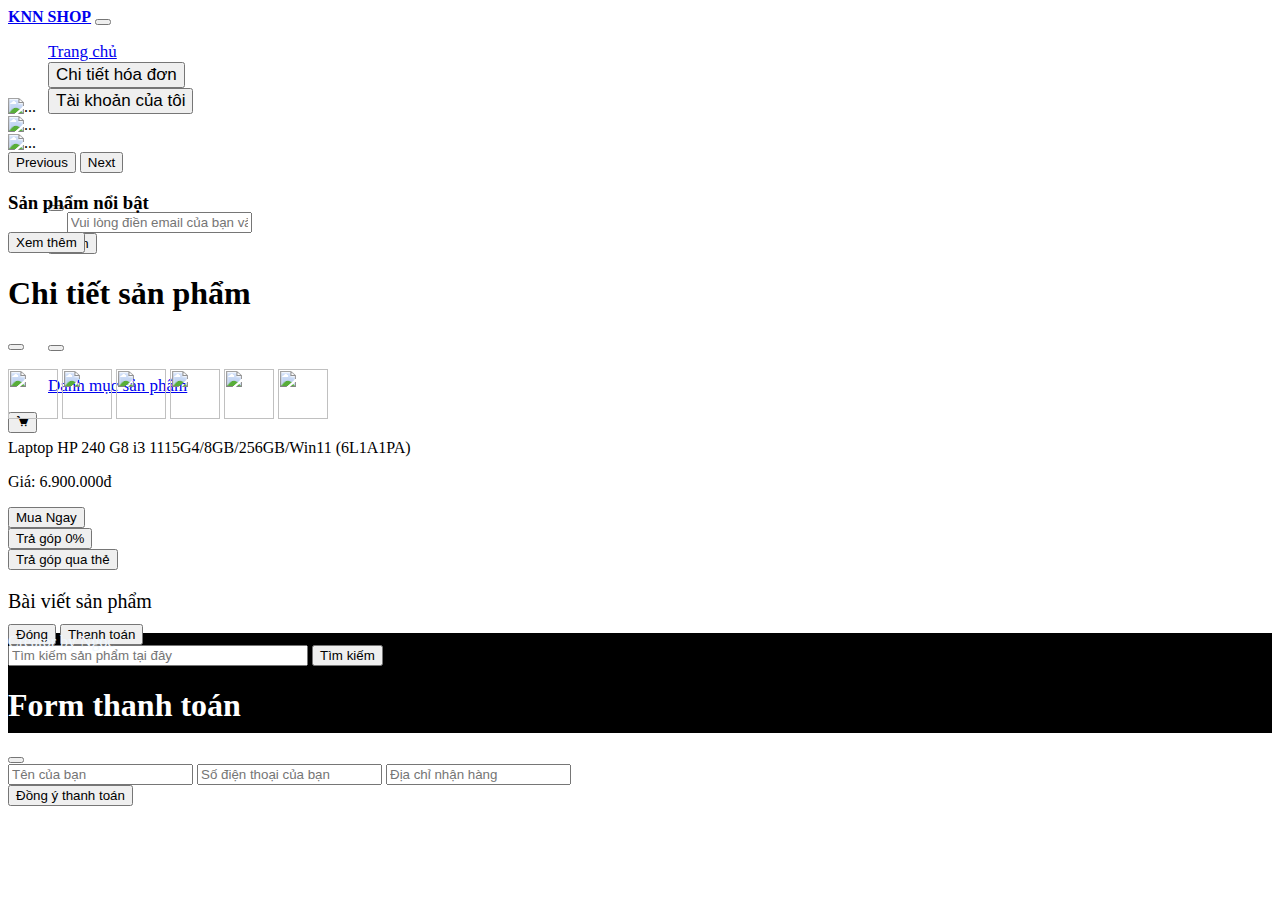
==== index.html @ 46e41caf "Update index.html" ====
<!doctype html>
<html lang="en">

<head>
  <meta charset="utf-8">
  <meta name="viewport" content="width=device-width, initial-scale=1">
  <title>SHOP PHONE KNN</title>
  <link data-n-head="ssr" rel="icon" type="image/x-icon" href="https://cdn2.cellphones.com.vn/200x/media/favicon/default/logo-cps.png">
  <link href="https://cdn.jsdelivr.net/npm/bootstrap@5.3.1/dist/css/bootstrap.min.css" rel="stylesheet"
    integrity="sha384-4bw+/aepP/YC94hEpVNVgiZdgIC5+VKNBQNGCHeKRQN+PtmoHDEXuppvnDJzQIu9" crossorigin="anonymous">
  <link href='https://unpkg.com/boxicons@2.1.4/css/boxicons.min.css' rel='stylesheet'>
  <script src="https://code.jquery.com/jquery-3.7.0.min.js"
    integrity="sha256-2Pmvv0kuTBOenSvLm6bvfBSSHrUJ+3A7x6P5Ebd07/g=" crossorigin="anonymous"></script>
  <script src="https://cdn.jsdelivr.net/npm/sweetalert2@11"></script>
  <link rel="stylesheet" href="https://code.jquery.com/qunit/qunit-2.19.4.css">
</head>

<body>
  <!-- HEADER SHOP -->
  <nav class="navbar bg-dark navbar-expand-lg" style="height: 90px;color: white;" data-bs-theme="dark">
    <div class="container-fluid">
      <a class="navbar-brand" href="#" style="font-weight: 700;">KNN SHOP</a>
      <button class="navbar-toggler" type="button" data-bs-toggle="collapse" data-bs-target="#navbarSupportedContent"
        aria-controls="navbarSupportedContent" aria-expanded="false" aria-label="Toggle navigation">
        <span class="navbar-toggler-icon"></span>
      </button>
      <div class="collapse navbar-collapse" id="navbarSupportedContent">
        <ul class="navbar-nav me-auto mb-2 mb-lg-0">
          <li class="nav-item">
            <a class="nav-link active" aria-current="page" href="#" style="font-size: 17px;font-weight: 500;">Trang
              chủ</a>
          </li>
          <li class="nav-item">
            <button type="button" class="nav-link" href="#" style="font-size: 17px;font-weight: 500;"
              data-bs-toggle="modal" data-bs-target="#exampleModal33">Chi tiết hóa đơn</button>
          </li>


          <li class="nav-item">
            <!-- Đăng nhập -->
            <button type="button" class="nav-link" href="#" style="font-size: 17px;font-weight: 500;"
              data-bs-toggle="modal" data-bs-target="#exampleModal2">Tài khoản của tôi</button>


            <div class="modal fade" id="exampleModal2" tabindex="-1" aria-labelledby="exampleModalLabel"
              aria-hidden="true">
              <div class="modal-dialog">
                <div class="modal-content">
                  <div class="modal-header">
                    <h1 class="modal-title fs-5 title-login" id="exampleModalLabel">Đăng nhập</h1>
                    <button type="button" class="btn-close" data-bs-dismiss="modal" aria-label="Close"></button>
                  </div>
                  <div class="modal-body">
                    <div class="input-group mb-3">
                      <span class="input-group-text" id="basic-addon1">@</span>
                      <input type="text" class="form-control email-submit"
                        placeholder="Vui lòng điền email của bạn vào đây" aria-label="Username"
                        aria-describedby="basic-addon1">
                    </div>
                  </div>
                  <div class="modal-footer">
                    <button type="button" class="btn btn-primary submit-login">Login</button>
                  </div>
                </div>
              </div>
            </div>

            <!-- chi tiết hóa đơn -->
            <div class="modal fade" id="exampleModal33" tabindex="-1" aria-labelledby="exampleModalLabel"
              aria-hidden="true">
              <div class="modal-dialog modal-xl">
                <div class="modal-content">
                  <div class="modal-header">
                    <h1 class="modal-title fs-5" id="exampleModalLabel">Chi tiết hóa đơn</h1>
                    <button type="button" class="btn-close" data-bs-dismiss="modal" aria-label="Close"></button>
                  </div>
                  <div class="modal-body">
                    <div class="input-group mb-3">
                      <table class="table">
                        <thead>
                          <tr>
                            <th scope="col">STT</th>
                            <th scope="col">Mã hóa đơn</th>
                            <th scope="col">Tên khách hàng</th>
                            <th scope="col">Số điện thoại</th>
                            <th scope="col">Địa chỉ</th>
                          </tr>
                        </thead>
                        <tbody class="chi-tiet-hoa-don-2">

                        </tbody>
                      </table>
                    </div>
                    <div class="modal-footer">

                    </div>
                  </div>
                </div>
              </div>
              <!-- ----------------------------------------------------------------- -->
          </li>

          <!-- CATAGORIES SẢN PHẨM -->
          <li class="nav-item dropdown">
            <a class="nav-link dropdown-toggle" href="#" role="button" data-bs-toggle="dropdown" aria-expanded="false"
              style="font-size: 17px;font-weight: 500;">
              Danh mục sản phẩm
            </a>
            <ul class="dropdown-menu catagories">

            </ul>
            <!-- ------------------------------------------ -->

          </li>
        </ul>
        <form class="d-flex" role="search">

          <!-- modal giỏ hàng -->
          <button type="button" class="btn btn-outline-success me-2" data-bs-toggle="modal"
            data-bs-target="#exampleModal"><i class='bx bxs-cart'></i></button>
          <div class="modal fade" id="exampleModal" tabindex="-1" aria-labelledby="exampleModalLabel"
            aria-hidden="true">
            <div class="modal-dialog modal-xl">
              <div class="modal-content">
                <div class="modal-header">
                  <h1 class="modal-title fs-5" id="exampleModalLabel"><i class='bx bx-store-alt'></i> Thông tin giỏ hàng
                  </h1>
                  <button type="button" class="btn-close" data-bs-dismiss="modal" aria-label="Close"></button>
                </div>
                <div class="modal-body">
                  <!-- bảng giỏ hàng thanh toán  -->
                  <table class="table table-striped-columns">
                    <thead>
                      <tr>
                        <th scope="col">STT</th>
                        <th scope="col">Hình ảnh</th>
                        <th scope="col">Tên sản phẩm</th>
                        <th scope="col">Giá sản phẩm</th>
                        <th scope="col">Số lượng</th>
                        <th scope="col">Thành tiền</th>
                        <th scope="col">Tùy chỉnh</th>
                      </tr>
                    </thead>
                    <tbody class="hoa-don-san-pham">



                    </tbody>
                  </table>
                  <!-- ----------------------------------------- -->
                </div>
                <div class="modal-footer">
                  <p style="font-weight:400;">Tổng số tiền: </p><span class="tong-thanh-toan">200.0000</span>
                </div>
                <div class="modal-footer">
                  <button type="button" class="btn btn-secondary" data-bs-dismiss="modal">Đóng</button>
                  <button type="button" class="btn btn-primary" data-bs-toggle="modal"
                    data-bs-target="#exampleModal331">Thanh toán</button>
                </div>
              </div>
            </div>
          </div>
          <!-- --------------------------------------- -->

          <input onchange="search_product()" class="form-control me-2 tim-kiem-san-pham" type="search"
            placeholder="Tìm kiếm sản phẩm tại đây" aria-label="Search" style="width: 300px;">
          <button class="btn btn-outline-success">Tìm kiếm</button>
        </form>
      </div>

      <!-- form thanh toan -->
      <div class="modal fade" id="exampleModal331" tabindex="-1" aria-labelledby="exampleModalLabel" aria-hidden="true">
        <div class="modal-dialog">
          <div class="modal-content">
            <div class="modal-header">
              <h1 class="modal-title fs-5" id="exampleModalLabel">Form thanh toán</h1>
              <button type="button" class="btn-close" data-bs-dismiss="modal" aria-label="Close"></button>
            </div>
            <div class="modal-body">
              <div>
                <input type="text" class="form-control mt-3 name_customer" placeholder="Tên của bạn"
                  aria-label="Username" aria-describedby="basic-addon1">
                <input type="text" class="form-control mt-3 phone_customer" placeholder="Số điện thoại của bạn"
                  aria-label="Username" aria-describedby="basic-addon1">
                <input type="text" class="form-control mt-3 address" placeholder="Địa chỉ nhận hàng"
                  aria-label="Username" aria-describedby="basic-addon1">
              </div>
            </div>
            <div class="modal-footer">
              <button type="button" class="btn btn-primary submit-thanh-toan">Đồng ý thanh toán</button>
            </div>
          </div>
        </div>
      </div>
      <!-- ------------------------------------------ -->
    </div>
  </nav>


  <!-- slide banner shop -->
  <div id="carouselExample" class="carousel slide">
    <div class="carousel-inner">
      <div class="carousel-item active">
        <img src="https://cdn.tgdd.vn/2023/07/banner/acer-1200-300-1200x300-2.png" class="d-block w-100" alt="...">
      </div>
      <div class="carousel-item">
        <img src="https://cdn.tgdd.vn/2023/07/banner/msi-1200-300-1200x300-1.png" class="d-block w-100" alt="...">
      </div>
      <div class="carousel-item">
        <img src="https://cdn.tgdd.vn/2023/08/banner/laptop-masstel-1200-300-1200x300.png" class="d-block w-100"
          alt="...">
      </div>
    </div>
    <button class="carousel-control-prev" type="button" data-bs-target="#carouselExample" data-bs-slide="prev">
      <span class="carousel-control-prev-icon" aria-hidden="true"></span>
      <span class="visually-hidden">Previous</span>
    </button>
    <button class="carousel-control-next" type="button" data-bs-target="#carouselExample" data-bs-slide="next">
      <span class="carousel-control-next-icon" aria-hidden="true"></span>
      <span class="visually-hidden">Next</span>
    </button>
  </div>
  <!-- ------------------------------------------ -->

  <!-- Title sản phẩm -->
  <div class="container text-center mt-3">
    <div class="row">
      <div class="col">
        <h3>Sản phẩm nổi bật</h3>
      </div>
    </div>
  </div>
  <!-- ----------------------------------------------------------------- -->

  <!-- Gian hàng sản phẩm sản phẩm -->
  <div class="container text-center mt-3 mb-2">
    <div class="row product-sell">



    </div>
  </div>

  <div class="container text-center mb-4">
    <div class="row">
      <div class="col">
        <button class="btn btn-outline-success" onclick="show_san_pham2()">Xem thêm</button>
      </div>
    </div>
  </div>

  <!-- ----------------------------------------------------------------- -->

  <!-- modal chi tiết sản phẩm -->
  <div class="modal fade" id="exampleModal3" tabindex="-1" aria-labelledby="exampleModalLabel" aria-hidden="true">
    <div class="modal-dialog modal-xl">
      <div class="modal-content">
        <div class="modal-header">
          <h1 class="modal-title fs-5" id="exampleModalLabel">Chi tiết sản phẩm</h1>
          <button type="button" class="btn-close" data-bs-dismiss="modal" aria-label="Close"></button>
        </div>
        <div class="modal-body">

          <!-- gallery sản phẩm -->
          <div class="container text-center">
            <div class="row">
              <div class="col">
                <img class="anh_main_product"
                  src="https://cdn.tgdd.vn/Products/Images/44/285962/hp-240-g8-i3-6l1a1pa-210423-031503-600x600.jpg"
                  alt="">
                <div class="gallery mt-3 catolo">
                  <img style="cursor: pointer;" width="50" height="50"
                    src="https://cdn.tgdd.vn/Products/Images/44/285962/hp-240-g8-i3-6l1a1pa-210423-031503-600x600.jpg"
                    alt="">
                  <img style="cursor: pointer;" width="50" height="50"
                    src="https://cdn.tgdd.vn/Products/Images/44/285962/hp-240-g8-i3-6l1a1pa-210423-031503-600x600.jpg"
                    alt="">
                  <img style="cursor: pointer;" width="50" height="50"
                    src="https://cdn.tgdd.vn/Products/Images/44/285962/hp-240-g8-i3-6l1a1pa-210423-031503-600x600.jpg"
                    alt="">
                  <img style="cursor: pointer;" width="50" height="50"
                    src="https://cdn.tgdd.vn/Products/Images/44/285962/hp-240-g8-i3-6l1a1pa-210423-031503-600x600.jpg"
                    alt="">
                  <img style="cursor: pointer;" width="50" height="50"
                    src="https://cdn.tgdd.vn/Products/Images/44/285962/hp-240-g8-i3-6l1a1pa-210423-031503-600x600.jpg"
                    alt="">
                  <img style="cursor: pointer;" width="50" height="50"
                    src="https://cdn.tgdd.vn/Products/Images/44/285962/hp-240-g8-i3-6l1a1pa-210423-031503-600x600.jpg"
                    alt="">
                </div>
              </div>
              <div class="col">
                <div class="container text-center">
                  <div class="row">
                    <div class="col">
                      <div class="product-sell1" style="text-align: left;">
                        <p class="name-product102" style="font-weight: 500;">Laptop HP 240 G8 i3 1115G4/8GB/256GB/Win11
                          (6L1A1PA)</p>
                        <p><span style="font-weight: 500;">Giá: </span><span class="price-product102"
                            style="font-weight: 400;">6.900.000đ</span>
                        </p>
                        <button class="btn btn-primary addtocartview">Mua Ngay</button>
                        <div class="btn-toolbar mt-3" role="toolbar" aria-label="Toolbar with button groups">
                          <div class="btn-group me-2" role="group" aria-label="First group">
                            <button type="button" class="btn btn-primary">Trả góp 0%</button>
                          </div>
                          <div class="btn-group me-2" role="group" aria-label="Second group">
                            <button type="button" class="btn btn-primary">Trả góp qua thẻ</button>
                          </div>
                        </div>
                      </div>
                    </div>
                  </div>
                </div>
              </div>
            </div>
          </div>
        </div>
        <div class="bai-viet-sp ms-3 blog">
          <p style="font-size: 20px;font-weight: 500;">Bài viết sản phẩm</p>
        </div>
        <!-- ----------------------------------------- -->
      </div>
    </div>
  </div>
  <!-- --------------------------------------- -->

  <!-- FOOTER SHOPPING -->
  <div class="fotter mt-4" style="background-color: black;height: 100px;color: aliceblue;">
    <div style="width: 100%;" class="container text-center w-100 mb-5 mt-4" data-bs-theme="dark">
      <div style="width: 100%;" class="row w-100">
        <div style="width: 100%;" class="col w-100 mt-4">
          Creator by Ngoc
        </div>
      </div>
    </div>
  </div>

  <!-- ----------------------------------------------------------------- -->


  <script>
    localStorage.setItem("current_page", 1)
    $.ajax({
      url: "https://students.trungthanhweb.com/api/home",
      data: { "apitoken": "Sf6v5OIkLScoLYUEljQ4dJtDJyffsuRXchD24atYwE6KrU2wLfui1RC9PLHz" },
      success: function (result) {
        var str = "";
        k = 0
        $.each(result.products, function (i, field) {
          for (i = 0; i < field.length; ++i) {
            k = k + 1
            if (k <= 4) {
              str1 = `<div class="col">
            <div class="card mb-3" style="width: 19rem;">
                <img src="`+ "https://students.trungthanhweb.com/images/" + field[i].images + `" class="card-img-top" alt="...">
                <div class="card-body" style="text-align: left;">
                  <h5 class="card-title product`+ field[i].id + `">` + field[i].name + `</h5>
                  <p class="card-text"><span style="font-weight: 500;">Giá: </span><span class="product-price`+ field[i].id + `">` + Intl.NumberFormat('en-US').format(field[i].price) + `</span></p>
                  <p class="card-text"><span style="font-weight: 500;">Loại sản phẩm: </span><span>Điện thoại</span></p>
                  <p class="card-text"><span style="font-weight: 500;">Thương hiệu: </span><span>Apple</span></p>
                  <div class="btn-toolbar" role="toolbar" aria-label="Toolbar with button groups">
                    <div class="btn-group me-2" role="group" aria-label="First group">
                      <button type="button" onclick="addtocart(`+ field[i].id + "," + "'" + "https://students.trungthanhweb.com/images/" + field[i].images + "'" + `)" class="btn btn-primary">Mua hàng</button>
                    </div>
                    <div class="btn-group me-2" role="group" aria-label="Second group">
                      <button onclick="view_product(`+ field[i].id + `)" id="` + field[i].id + `" type="button" class="btn btn-secondary" data-bs-toggle="modal" data-bs-target="#exampleModal3">Xem chi tiết</button>
                    </div>
                  </div>
                </div>
            </div>
          </div>`
              str = str + str1;
            }
          }
          $(".product-sell").html(str);
          console.log(str);
          localStorage.setItem("current_page", result.products.current_page)
          localStorage.setItem("max_current_page", result.products.last_page)
        });

      }
    }
    )


    var key = localStorage.getItem("api_token");
    if (key != null) {
      $(".submit-login").html("Đăng xuất");
      $(".email-submit").val(localStorage.getItem("api_token"))
      $(".title-login").html(localStorage.getItem("email"));
    }

    $(".submit-login").click(function () {
      var key2 = localStorage.getItem("api_token")
      if (key2 == null) {
        login($(".email-submit").val())
      }
      if (key2 != null) {
        localStorage.removeItem("api_token");
        const Toast = Swal.mixin({
          toast: true,
          position: 'top-end',
          showConfirmButton: false,
          timer: 3000,
          timerProgressBar: true,
          didOpen: (toast) => {
            toast.addEventListener('mouseenter', Swal.stopTimer)
            toast.addEventListener('mouseleave', Swal.resumeTimer)
          }
        })

        Toast.fire({
          icon: 'info',
          title: 'Đăng xuất thành công'
        }).then(() => {
          window.location.reload();
        })
      }
    })
    function login(email) {
      if (email != "") {
        $.ajax({
          method: "POST",
          url: "https://students.trungthanhweb.com/api/checkLoginhtml",
          data: { "email": email },
          success: function (result) {
            localStorage.setItem("api_token", result.apitoken)
            localStorage.setItem("email", email)
            $(".submit-login").html("Đăng xuất");
            $(".email-submit").val(result.apitoken);
            $(".title-login").html(email);
            const Toast = Swal.mixin({
              toast: true,
              position: 'top-end',
              showConfirmButton: false,
              timer: 3000,
              timerProgressBar: true,
              didOpen: (toast) => {
                toast.addEventListener('mouseenter', Swal.stopTimer)
                toast.addEventListener('mouseleave', Swal.resumeTimer)
              }
            })

            Toast.fire({
              icon: 'success',
              title: 'Đăng nhập thành công'
            }).then(() => {
              window.location.reload();
            })
          }
        }
        )
      }
      else {
        const Toast = Swal.mixin({
          toast: true,
          position: 'top-end',
          showConfirmButton: false,
          timer: 3000,
          timerProgressBar: true,
          didOpen: (toast) => {
            toast.addEventListener('mouseenter', Swal.stopTimer)
            toast.addEventListener('mouseleave', Swal.resumeTimer)
          }
        })

        Toast.fire({
          icon: 'error',
          title: 'Vui lòng điền email vào'
        })
      }

    }

    function addtocart(id, src) {
      var key3 = localStorage.getItem("api_token");
      if (key3 != null) {
        var cart_localstore = localStorage.getItem("cart");
        if (cart_localstore != null) {
          var quality = 1;
          console.log("Đã đăng nhập");
          string_class_name_product = ".product" + id;
          string_price_product = ".product-price" + id;
          name_product = $(string_class_name_product).text();
          price_product = $(string_price_product).text().replace(",", "").replace(",", "");
          console.log(price_product);
          string_set_add_to_cart = quality + "," + name_product + "," + price_product + "," + src
          cart = []
          check = 0
          cart.push(string_set_add_to_cart)
          cart_split = cart_localstore.split("##");
          str2 = ''
          cart_split.forEach(element => {
            if (element.split(",")[1] == name_product) {
              check = 1
              string_update = parseInt(element.split(",")[0]) + 1 + "," + element.split(",")[1] + "," + element.split(",")[2] + "," + src
              str2 = str2 + string_update
            }
          });
          if (check == 1) {
            cart00 = localStorage.getItem("cart").split("##")
            cart00[0] = str2
            console.log(cart00);
            str = ''
            k = 1
            cart00.forEach(element => {
              if (k < cart00.length) {
                str = str + element + "##"
              }
              if (k == cart00.length) {
                str = str + element
              }
              k = k + 1
            });
            localStorage.setItem('cart', str)
          }
          if (check != 1) {
            localStorage.setItem('cart', cart + "##" + cart_localstore)
          }
          show_san_pham()
          const Toast = Swal.mixin({
              toast: true,
              position: 'top-end',
              showConfirmButton: false,
              timer: 3000,
              timerProgressBar: true,
              didOpen: (toast) => {
                toast.addEventListener('mouseenter', Swal.stopTimer)
                toast.addEventListener('mouseleave', Swal.resumeTimer)
              }
            })

            Toast.fire({
              icon: 'success',
              title: 'Đặt hàng thành công'
            })
        }

        if (cart_localstore == null) {
          var quality = 1;
          console.log("Đã đăng nhập");
          string_class_name_product = ".product" + id;
          string_price_product = ".product-price" + id;
          name_product = $(string_class_name_product).text().replace(",", "").replace(",", "");
          price_product = $(string_price_product).text();
          string_set_add_to_cart = quality + "," + name_product + "," + price_product + "," + src
          cart = []
          check = 0
          cart.push(string_set_add_to_cart)
          localStorage.setItem('cart', cart)
          show_san_pham()
          const Toast = Swal.mixin({
              toast: true,
              position: 'top-end',
              showConfirmButton: false,
              timer: 3000,
              timerProgressBar: true,
              didOpen: (toast) => {
                toast.addEventListener('mouseenter', Swal.stopTimer)
                toast.addEventListener('mouseleave', Swal.resumeTimer)
              }
            })

            Toast.fire({
              icon: 'success',
              title: 'Đặt hàng thành công'
            })
        }
      }
      if (key3 == null) {
        const Toast = Swal.mixin({
          toast: true,
          position: 'top-end',
          showConfirmButton: false,
          timer: 3000,
          timerProgressBar: true,
          didOpen: (toast) => {
            toast.addEventListener('mouseenter', Swal.stopTimer)
            toast.addEventListener('mouseleave', Swal.resumeTimer)
          }
        })

        Toast.fire({
          icon: 'warning',
          title: 'Vui lòng đăng nhập trước khi mua hàng'
        })
      }
    }
    show_san_pham()
    function show_san_pham() {
      console.log("show sản phẩm");
      try {
        cart_local = localStorage.getItem("cart");
        cartlocal2 = cart_local.split("##")
      } catch (error) {
        console.log(error);
      }
      console.log(cartlocal2)
      k = 1
      str44 = ""
      tong_so_tien = 0
      cartlocal2.forEach(element => {
        if (element.split(",")[0] != "") {
          str22 = `
            <tr>
                <th scope="row">`+ k + `</th>
                <td><img width="50"
                            src="`+ element.split(",")[3] + `"
                            alt=""></td>
                <td>`+ element.split(",")[1] + `</td>
                <td>`+ Intl.NumberFormat('en-US').format(element.split(",")[2]) + `</td>
                <td>`+ element.split(",")[0] + `</td>
                <td>`+ Intl.NumberFormat('en-US').format(parseInt(element.split(",")[2]) * parseInt(element.split(",")[0])) + `</td>
                <td><button class="removeItem" style="width: 100px;border: none;background-color: black;color: white;" onclick="delete2('`+ element.split(",")[1] + `')">xóa</button></td>
            </tr>
            `
          str44 = str44 + str22
          tong_so_tien = tong_so_tien + parseInt(element.split(",")[2]) * parseInt(element.split(",")[0])
          k = k + 1
        }

      });
      $(".hoa-don-san-pham").html(str44)
      $(".tong-thanh-toan").html(Intl.NumberFormat('en-US').format(tong_so_tien))
    }

    function delete2(name) {
      console.log("xoa san pham");
      cart00 = localStorage.getItem("cart").split("##")
      console.log(cart00);
      str = ''
      k = 1
      cart00.forEach(element => {
        cart_name = element.split(",")[1]
        if (name != cart_name) {
          if (k < cart00.length) {
            str = str + element + "##"
          }
          if (k == cart00.length) {
            str = str + element
          }
        }
        k = k + 1
      });
      localStorage.setItem('cart', str)
      show_san_pham()
    }

    function show_san_pham2() {
      $.ajax({
        url: "https://students.trungthanhweb.com/api/home",
        data: { "apitoken": "Sf6v5OIkLScoLYUEljQ4dJtDJyffsuRXchD24atYwE6KrU2wLfui1RC9PLHz" },
        success: function (result) {
          console.log(result.products.last_page);
          number_page = parseInt(localStorage.getItem("current_page"));
          number_page2 = parseInt(localStorage.getItem("max_current_page"));
          k = 0
          if (number_page <= number_page2) {
            number_page3 = number_page + 1;
            localStorage.setItem("current_page", number_page3);
            $.ajax({
              url: "https://students.trungthanhweb.com/api/home",
              data: { "apitoken": "Sf6v5OIkLScoLYUEljQ4dJtDJyffsuRXchD24atYwE6KrU2wLfui1RC9PLHz", "page": number_page3 },
              success: function (result) {
                var str = "";
                $.each(result.products, function (i, field) {
                  for (i = 0; i < field.length; ++i) {
                    k = k + 1
                    if (field[i].name != undefined) {
                      if (k <= 4) {
                        if (field[i].name != "") {
                          console.log(field[i].name);
                          str1 = `<div class="col-md-3">
            <div class="card mb-3" style="width: 306;height:525;">
                <img width="286" height="286" src="`+ "https://students.trungthanhweb.com/images/" + field[i].images + `" class="card-img-top" alt="...">
                <div class="card-body" style="text-align: left;">
                  <h5 class="card-title product`+ field[i].id + `">` + field[i].name + `</h5>
                  <p class="card-text"><span style="font-weight: 500;">Giá: </span><span class="product-price`+ field[i].id + `">` + Intl.NumberFormat('en-US').format(field[i].price) + `</span></p>
                  <p class="card-text"><span style="font-weight: 500;">Loại sản phẩm: </span><span>Điện thoại</span></p>
                  <p class="card-text"><span style="font-weight: 500;">Thương hiệu: </span><span>Apple</span></p>
                  <div class="btn-toolbar" role="toolbar" aria-label="Toolbar with button groups">
                    <div class="btn-group me-2" role="group" aria-label="First group">
                      <button type="button" onclick="addtocart(`+ field[i].id + "," + "'" + "https://students.trungthanhweb.com/images/" + field[i].images + "'" + `)" class="btn btn-primary">Mua hàng</button>
                    </div>
                    <div class="btn-group me-2" role="group" aria-label="Second group">
                      <button onclick="view_product(`+ field[i].id + `)" id="` + field[i].id + `" type="button" class="btn btn-secondary" data-bs-toggle="modal" data-bs-target="#exampleModal3">Xem chi tiết</button>
                    </div>
                  </div>
                </div>
            </div>
          </div>`;
                          console.log(str1);
                          $(".product-sell").append(str1);
                        }
                      }
                    }
                  }
                  /////

                });

              }
            }
            )
          }
          else {
            $(".load-san-pham11").attr("disabled");
          }
        }
      })
    }

    loadcatogories()
    function loadcatogories() {
      $.ajax({
        url: "https://students.trungthanhweb.com/api/home",
        data: { "apitoken": "Sf6v5OIkLScoLYUEljQ4dJtDJyffsuRXchD24atYwE6KrU2wLfui1RC9PLHz" },
        success: function (result) {
          console.log("success!");
          str = ""
          $.each(result, function (i, field) {
            for (i = 0; i < field.length; ++i) {
              console.log(field[i].name)
              str2 = `
                        <li style="padding-left:4px;">`+ field[i].name + `</li>
                        `
              str = str + str2;
            }
          });
          $(".catagories").html(str);
        }
      })
    }

    function view_product(id) {
      console.log("view-product");
      $("#exampleModal3").modal("show");
      $.ajax({
        url: "https://students.trungthanhweb.com/api/single",
        data: { "apitoken": "Sf6v5OIkLScoLYUEljQ4dJtDJyffsuRXchD24atYwE6KrU2wLfui1RC9PLHz", "id": id },
        success: function (result) {
          $.each(result, function (i, field) {
            for (i = 0; i < field.length; ++i) {
              if (field[i].id == id) {
                console.log(field[i].content);
                $(".blog").html(field[i].content)
                $(".name-product102").html(field[i].name);
                $(".price-product102").html(Intl.NumberFormat('en-US').format(field[i].price));
              }
            }
          })
          console.log(result.gallery);
          galllery = result.gallery;
          str0 = ''
          galllery.forEach(element => {
            str1 = `<img onclick="setimage('` + element + `')" style="width: 50px;" src="` + element + `" alt="">`
            str0 = str0 + str1
          });
          $(".catolo").html(str0);
          $(".anh_main_product").attr("src", result.gallery[0]);
          $(".anh_main_product").attr("style", "height:358px;width:auto;margin:0px auto;");
          $(".addtocartview").attr("id", id);
          string = "addtocart(" + id + "," + "'" + result.gallery[0] + "'" + ")"
          $(".addtocartview").attr("onclick", string);
        }
      })
    }

    $(".submit-thanh-toan").click(function () {
      created_bill()
    }
    )

    function created_bill() {

      if (localStorage.getItem("cart") != "") {
        name = $(".name_customer").val()
        phone = $(".phone_customer").val()
        address = $(".address").val()
        console.log(name + phone + address);
        if (name != "" || phone != "" || address != "") {
          if (!phone.match(/(0[0|3|5|7|8|9])+[0-9]{8}\b/g)) {
            const Toast = Swal.mixin({
              toast: true,
              position: 'top-end',
              showConfirmButton: false,
              timer: 3000,
              timerProgressBar: true,
              didOpen: (toast) => {
                toast.addEventListener('mouseenter', Swal.stopTimer)
                toast.addEventListener('mouseleave', Swal.resumeTimer)
              }
            })

            Toast.fire({
              icon: 'warning',
              title: 'Vui lòng điền đúng định dạng số điện thoại'
            })
          }
          else {
            arr = []
            text = localStorage.getItem("cart");
            let position = text.search("##");
            if (position == "-1") {
              arr.push(text)
            }
            else {
              cart = localStorage.getItem("cart").split("##");
              cart.forEach(element => {
                console.log(element.split(","));
                k = element.split(",")
                for (let index = 0; index < k.length; index++) {
                  const element = k[index];
                  if (index == 0) {
                    console.log(element + "##product");
                    arr.push(element + "##product");
                  }
                  else {
                    console.log(element);
                    arr.push(element);
                  }
                }

              });
            }
            $.ajax({
              method: "POST",
              url: "https://students.trungthanhweb.com/api/createBill",
              data: {
                "tenKH": name,
                "phone": phone,
                "address": address,
                "cart": arr,
                "api_token": "Sf6v5OIkLScoLYUEljQ4dJtDJyffsuRXchD24atYwE6KrU2wLfui1RC9PLHz"
              },
              success: function (result) {
                $.each(result, function (i, field) {
                  for (i = 0; i < field.length; ++i) {
                    if (field[i].id == id) {
                      console.log(field[i].id);
                    }
                  }
                })
              }
            }).then(() => {
              localStorage.removeItem("cart");
              window.location.reload();
            })
          }
        }
        else {
          const Toast = Swal.mixin({
            toast: true,
            position: 'top-end',
            showConfirmButton: false,
            timer: 3000,
            timerProgressBar: true,
            didOpen: (toast) => {
              toast.addEventListener('mouseenter', Swal.stopTimer)
              toast.addEventListener('mouseleave', Swal.resumeTimer)
            }
          })

          Toast.fire({
            icon: 'warning',
            title: 'Vui lòng điền đầy đủ thông tin thanh toán'
          })
        }

      }
      else {
        const Toast = Swal.mixin({
          toast: true,
          position: 'top-end',
          showConfirmButton: false,
          timer: 3000,
          timerProgressBar: true,
          didOpen: (toast) => {
            toast.addEventListener('mouseenter', Swal.stopTimer)
            toast.addEventListener('mouseleave', Swal.resumeTimer)
          }
        })

        Toast.fire({
          icon: 'warning',
          title: 'Bạn chưa có đơn hàng nào trong giỏ hàng'
        })
      }
    }
    view_chi_tiet_hoa_don()
    function view_chi_tiet_hoa_don() {
        try {
          $.ajax({
        url: "https://students.trungthanhweb.com/api/bills",
        data: {
          "api_token": localStorage.getItem("api_token")
        },
        success: function (result) {
          str = "";
          $.each(result, function (i, field) {
            for (i = 0; i < field.length; ++i) {
              console.log(field[i].id);
              if (field[i].id != "") {
                str1 = `
                        <tr>
                          <th scope="row">`+ i + `</th>
                          <td>`+ field[i].id + `</td>
                          <td>`+ field[i].tenKH + `</td>
                          <td>`+ field[i].phone + `</td>
                          <td>`+ field[i].address + `</td>
                        </tr>
                        `
                str = str + str1
              }
            }
          })
          $(".chi-tiet-hoa-don-2").html(str)
        }
      })
        } catch (error) {
          console.log(error);
        }
        
      
      
    }
    function setimage(src){
        $(".anh_main_product").attr("src",src);
    }
    function search_product() {
      name_value = $(".tim-kiem-san-pham").val()
      if (name_value != "") {
        $.ajax({
          url: "https://students.trungthanhweb.com/api/getSearchProducts",
          data: {
            "apitoken": "Sf6v5OIkLScoLYUEljQ4dJtDJyffsuRXchD24atYwE6KrU2wLfui1RC9PLHz",
            "name": name_value
          },
          success: function (result) {
            str = ""
            $.each(result, function (i, field) {
              if(field.length<=3){
                for (i = 0; i < field.length; ++i) {
                
                console.log(field[i]);
                k = k + 1
                  
                  str1 = `<div class="col">
            <div class="card mb-3" style="width: 306;height:525;">
                <img width="286" height="286" src="`+ "https://students.trungthanhweb.com/images/" + field[i].image + `" class="card-img-top" alt="...">
                <div class="card-body" style="text-align: left;">
                  <h5 class="card-title product`+ field[i].id + `">` + field[i].name + `</h5>
                  <p class="card-text"><span style="font-weight: 500;">Giá: </span><span class="product-price`+ field[i].id + `">` + Intl.NumberFormat('en-US').format(field[i].price) + `</span></p>
                  <p class="card-text"><span style="font-weight: 500;">Loại sản phẩm: </span><span>Điện thoại</span></p>
                  <p class="card-text"><span style="font-weight: 500;">Thương hiệu: </span><span>Apple</span></p>
                  <div class="btn-toolbar" role="toolbar" aria-label="Toolbar with button groups">
                    <div class="btn-group me-2" role="group" aria-label="First group">
                      <button type="button" onclick="addtocart(`+ field[i].id + "," + "'" + "https://students.trungthanhweb.com/images/" + field[i].images + "'" + `)" class="btn btn-primary">Mua hàng</button>
                    </div>
                    <div class="btn-group me-2" role="group" aria-label="Second group">
                      <button onclick="view_product(`+ field[i].id + `)" id="` + field[i].id + `" type="button" class="btn btn-secondary" data-bs-toggle="modal" data-bs-target="#exampleModal3">Xem chi tiết</button>
                    </div>
                  </div>
                </div>
            </div>
          </div>`
                  str = str + str1;
              
              }
              console.log(str);
              $(".product-sell").html(str);
          }else{
            for (i = 0; i < field.length; ++i) {
                
                console.log(field[i]);
                k = k + 1
                  
                  str1 = `<div class="col">
            <div class="card mb-3" style="width: 19rem;">
                <img  src="`+ "https://students.trungthanhweb.com/images/" + field[i].image + `" class="card-img-top" alt="...">
                <div class="card-body" style="text-align: left;">
                  <h5 class="card-title product`+ field[i].id + `">` + field[i].name + `</h5>
                  <p class="card-text"><span style="font-weight: 500;">Giá: </span><span class="product-price`+ field[i].id + `">` + Intl.NumberFormat('en-US').format(field[i].price) + `</span></p>
                  <p class="card-text"><span style="font-weight: 500;">Loại sản phẩm: </span><span>Điện thoại</span></p>
                  <p class="card-text"><span style="font-weight: 500;">Thương hiệu: </span><span>Apple</span></p>
                  <div class="btn-toolbar" role="toolbar" aria-label="Toolbar with button groups">
                    <div class="btn-group me-2" role="group" aria-label="First group">
                      <button type="button" onclick="addtocart(`+ field[i].id + "," + "'" + "https://students.trungthanhweb.com/images/" + field[i].images + "'" + `)" class="btn btn-primary">Mua hàng</button>
                    </div>
                    <div class="btn-group me-2" role="group" aria-label="Second group">
                      <button onclick="view_product(`+ field[i].id + `)" id="` + field[i].id + `" type="button" class="btn btn-secondary" data-bs-toggle="modal" data-bs-target="#exampleModal3">Xem chi tiết</button>
                    </div>
                  </div>
                </div>
            </div>
          </div>`
                  str = str + str1;
              
              }
              console.log(str);
              $(".product-sell").html(str);
          }
              
            });

          }
        })
      }
      else {
      window.location.reload();
      }


    }
  </script>

  <script src="https://cdn.jsdelivr.net/npm/bootstrap@5.3.1/dist/js/bootstrap.bundle.min.js"
    integrity="sha384-HwwvtgBNo3bZJJLYd8oVXjrBZt8cqVSpeBNS5n7C8IVInixGAoxmnlMuBnhbgrkm"
    crossorigin="anonymous"></script>
</body>

</html>
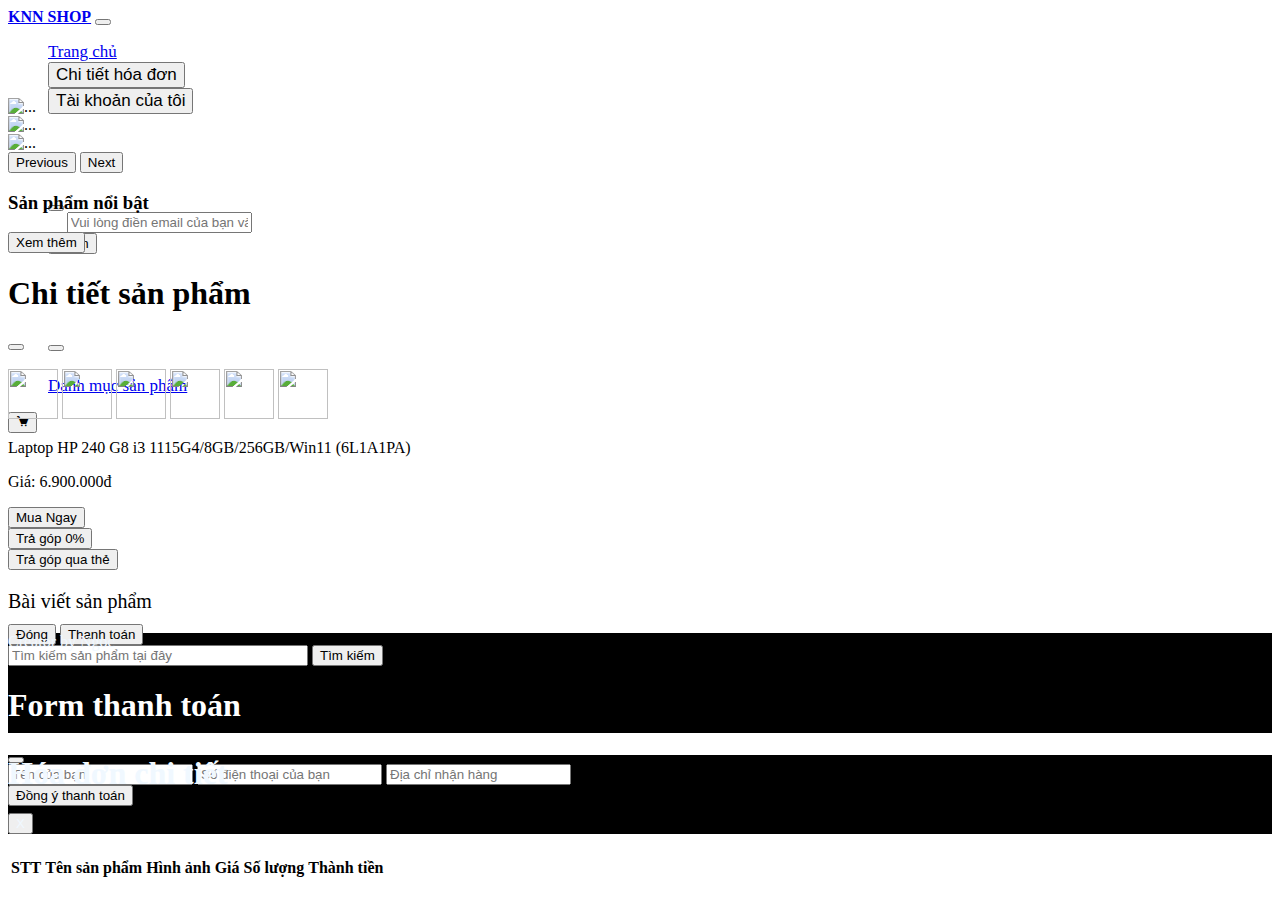
==== commit 693b24cd: "GGG" ====
--- a/index.html
+++ b/index.html
@@ -84,6 +84,7 @@
                             <th scope="col">Tên khách hàng</th>
                             <th scope="col">Số điện thoại</th>
                             <th scope="col">Địa chỉ</th>
+                            <th scope="col">Tùy chỉnh</th>
                           </tr>
                         </thead>
                         <tbody class="chi-tiet-hoa-don-2">
@@ -338,6 +339,37 @@
 
   <!-- ----------------------------------------------------------------- -->
 
+  <div class="modal fade" id="exampleModal10211" tabindex="-1" aria-labelledby="exampleModalLabel" aria-hidden="true">
+    <div class="modal-dialog modal-xl">
+      <div class="modal-content">
+        <div style="background-color: black;color: aliceblue;" class="modal-header">
+          <h1 class="modal-title fs-5" id="exampleModalLabel">Hóa đơn chi tiết</h1>
+          <button style="color: aliceblue;" type="button" class="btn-close" data-bs-dismiss="modal" aria-label="Close">X</button>
+        </div>
+        <div class="modal-body">
+          <table class="table">
+            <thead>
+              <tr>
+                <th scope="col">STT</th>
+                <th scope="col">Tên sản phẩm</th>
+                <th scope="col">Hình ảnh</th>
+                <th scope="col">Giá</th>
+                <th scope="col">Số lượng</th>
+                <th scope="col">Thành tiền</th>
+              </tr>
+            </thead>
+            <tbody class="chi-tiet-hoa-don2">
+              <h5></h5>
+            </tbody>
+          </table>
+        </div>
+        <div style="background-color: black;color: aliceblue;" class="modal-footer">
+          <div class="tong-tien">
+
+          </div>
+        </div>
+      </div>
+    </div>
 
   <script>
     localStorage.setItem("current_page", 1)
@@ -474,6 +506,7 @@
     }
 
     function addtocart(id, src) {
+      try {
       var key3 = localStorage.getItem("api_token");
       if (key3 != null) {
         var cart_localstore = localStorage.getItem("cart");
@@ -485,7 +518,7 @@
           name_product = $(string_class_name_product).text();
           price_product = $(string_price_product).text().replace(",", "").replace(",", "");
           console.log(price_product);
-          string_set_add_to_cart = quality + "," + name_product + "," + price_product + "," + src
+          string_set_add_to_cart = quality + "," + name_product + "," + price_product + "," + src+","+id
           cart = []
           check = 0
           cart.push(string_set_add_to_cart)
@@ -494,7 +527,7 @@
           cart_split.forEach(element => {
             if (element.split(",")[1] == name_product) {
               check = 1
-              string_update = parseInt(element.split(",")[0]) + 1 + "," + element.split(",")[1] + "," + element.split(",")[2] + "," + src
+              string_update = parseInt(element.split(",")[0]) + 1 + "," + element.split(",")[1] + "," + element.split(",")[2] + "," + src+","+id
               str2 = str2 + string_update
             }
           });
@@ -543,8 +576,8 @@
           string_class_name_product = ".product" + id;
           string_price_product = ".product-price" + id;
           name_product = $(string_class_name_product).text().replace(",", "").replace(",", "");
-          price_product = $(string_price_product).text();
-          string_set_add_to_cart = quality + "," + name_product + "," + price_product + "," + src
+          price_product = $(string_price_product).text().replace(",", "").replace(",", "");
+          string_set_add_to_cart = quality + "," + name_product + "," + price_product + "," + src+","+id
           cart = []
           check = 0
           cart.push(string_set_add_to_cart)
@@ -586,17 +619,21 @@
           title: 'Vui lòng đăng nhập trước khi mua hàng'
         })
       }
+      } catch (error) {
+        console.log(error);
+      }
+      
     }
     show_san_pham()
     function show_san_pham() {
-      console.log("show sản phẩm");
       try {
+        try {
         cart_local = localStorage.getItem("cart");
         cartlocal2 = cart_local.split("##")
       } catch (error) {
         console.log(error);
       }
-      console.log(cartlocal2)
+   
       k = 1
       str44 = ""
       tong_so_tien = 0
@@ -623,6 +660,12 @@
       });
       $(".hoa-don-san-pham").html(str44)
       $(".tong-thanh-toan").html(Intl.NumberFormat('en-US').format(tong_so_tien))
+      } catch (error) {
+        console.log(error);
+        $(".tong-thanh-toan").html(Intl.NumberFormat('en-US').format(0))
+      }
+      console.log("show sản phẩm");
+      
     }
 
     function delete2(name) {
@@ -803,27 +846,26 @@
             text = localStorage.getItem("cart");
             let position = text.search("##");
             if (position == "-1") {
-              arr.push(text)
+              k = element.split(",")
+              if(element.split(",")!=['']){
+                  if(element.split(",")[4]!=undefined){
+                    console.log(element.split(",")[4]);
+                    arr.push([Number(element.split(",")[4]), Number(element.split(",")[0])])
+                  }
+                }
             }
             else {
               cart = localStorage.getItem("cart").split("##");
               cart.forEach(element => {
-                console.log(element.split(","));
-                k = element.split(",")
-                for (let index = 0; index < k.length; index++) {
-                  const element = k[index];
-                  if (index == 0) {
-                    console.log(element + "##product");
-                    arr.push(element + "##product");
-                  }
-                  else {
-                    console.log(element);
-                    arr.push(element);
+                if(element.split(",")!=['']){
+                  if(element.split(",")[4]!=undefined){
+                    console.log(element.split(",")[4]);
+                    arr.push([Number(element.split(",")[4]), Number(element.split(",")[0])])
                   }
                 }
-
               });
             }
+            console.log(arr);
             $.ajax({
               method: "POST",
               url: "https://students.trungthanhweb.com/api/createBill",
@@ -832,7 +874,7 @@
                 "phone": phone,
                 "address": address,
                 "cart": arr,
-                "api_token": "Sf6v5OIkLScoLYUEljQ4dJtDJyffsuRXchD24atYwE6KrU2wLfui1RC9PLHz"
+                "api_token": localStorage.getItem("api_token")
               },
               success: function (result) {
                 $.each(result, function (i, field) {
@@ -842,10 +884,25 @@
                     }
                   }
                 })
-              }
-            }).then(() => {
-              localStorage.removeItem("cart");
-              window.location.reload();
+                view_chi_tiet_hoa_don()
+              }
+            })
+         
+            const Toast = Swal.mixin({
+              toast: true,
+              position: 'top-end',
+              showConfirmButton: false,
+              timer: 3000,
+              timerProgressBar: true,
+              didOpen: (toast) => {
+                toast.addEventListener('mouseenter', Swal.stopTimer)
+                toast.addEventListener('mouseleave', Swal.resumeTimer)
+              }
+            })
+
+            Toast.fire({
+              icon: 'success',
+              title: 'Thanh toán thành công'
             })
           }
         }
@@ -890,7 +947,6 @@
     }
     view_chi_tiet_hoa_don()
     function view_chi_tiet_hoa_don() {
-        try {
           $.ajax({
         url: "https://students.trungthanhweb.com/api/bills",
         data: {
@@ -902,6 +958,7 @@
             for (i = 0; i < field.length; ++i) {
               console.log(field[i].id);
               if (field[i].id != "") {
+                
                 str1 = `
                         <tr>
                           <th scope="row">`+ i + `</th>
@@ -909,6 +966,7 @@
                           <td>`+ field[i].tenKH + `</td>
                           <td>`+ field[i].phone + `</td>
                           <td>`+ field[i].address + `</td>
+                          <td><button onclick="view_hoa_don(`+field[i].id+`)" class="btn btn-primary">xem chi tiết</button></td>
                         </tr>
                         `
                 str = str + str1
@@ -918,10 +976,8 @@
           $(".chi-tiet-hoa-don-2").html(str)
         }
       })
-        } catch (error) {
-          console.log(error);
-        }
         
+    
       
       
     }
@@ -1013,11 +1069,54 @@
 
 
     }
+
+    function view_hoa_don(id) {
+      $.ajax({
+          url: "https://students.trungthanhweb.com/api/singlebill",
+          data: { "api_token": localStorage.getItem("api_token"),
+                  "id": id},
+          success: function (result) {
+            str=""
+            i11=0
+            $.each(result, function (i, field) {
+            for (i = 0; i < field.length; ++i) {
+              if(field[i].productname!=undefined){
+              console.log(field[i].productname);
+              console.log(field[i].image)
+              console.log(field[i].price)
+              console.log(field[i].qty)
+                str1=`
+                <tr>
+                    <th scope="row">`+i+`</th>
+                    <td>`+field[i].productname+`</td>
+                    <td><img width="82" height="82" src="`+ "https://students.trungthanhweb.com/images/" + field[i].image + `" class="card-img-top" alt="..."></td>
+                    <td>`+Intl.NumberFormat('en-US').format(field[i].price)+`</td>
+                    <td>`+field[i].qty+`</td>
+                    <td>`+Intl.NumberFormat('en-US').format(parseInt(field[i].qty)*parseInt(field[i].price))+`</td>
+                </tr>
+                `
+                str=str+str1
+                k11=parseInt(field[i].qty)*parseInt(field[i].price)
+                i11=i11+k11
+              }
+              
+            }
+            string=`<h7>Tổng thành tiền: `+Intl.NumberFormat('en-US').format(i11)+`</h7>`
+            $(".chi-tiet-hoa-don2").html(str)
+            $(".tong-tien").html(string)
+          })
+            
+          }
+        }
+        )
+      $("#exampleModal10211").modal('show');
+    }
   </script>
 
   <script src="https://cdn.jsdelivr.net/npm/bootstrap@5.3.1/dist/js/bootstrap.bundle.min.js"
     integrity="sha384-HwwvtgBNo3bZJJLYd8oVXjrBZt8cqVSpeBNS5n7C8IVInixGAoxmnlMuBnhbgrkm"
     crossorigin="anonymous"></script>
+    
 </body>
 
 </html>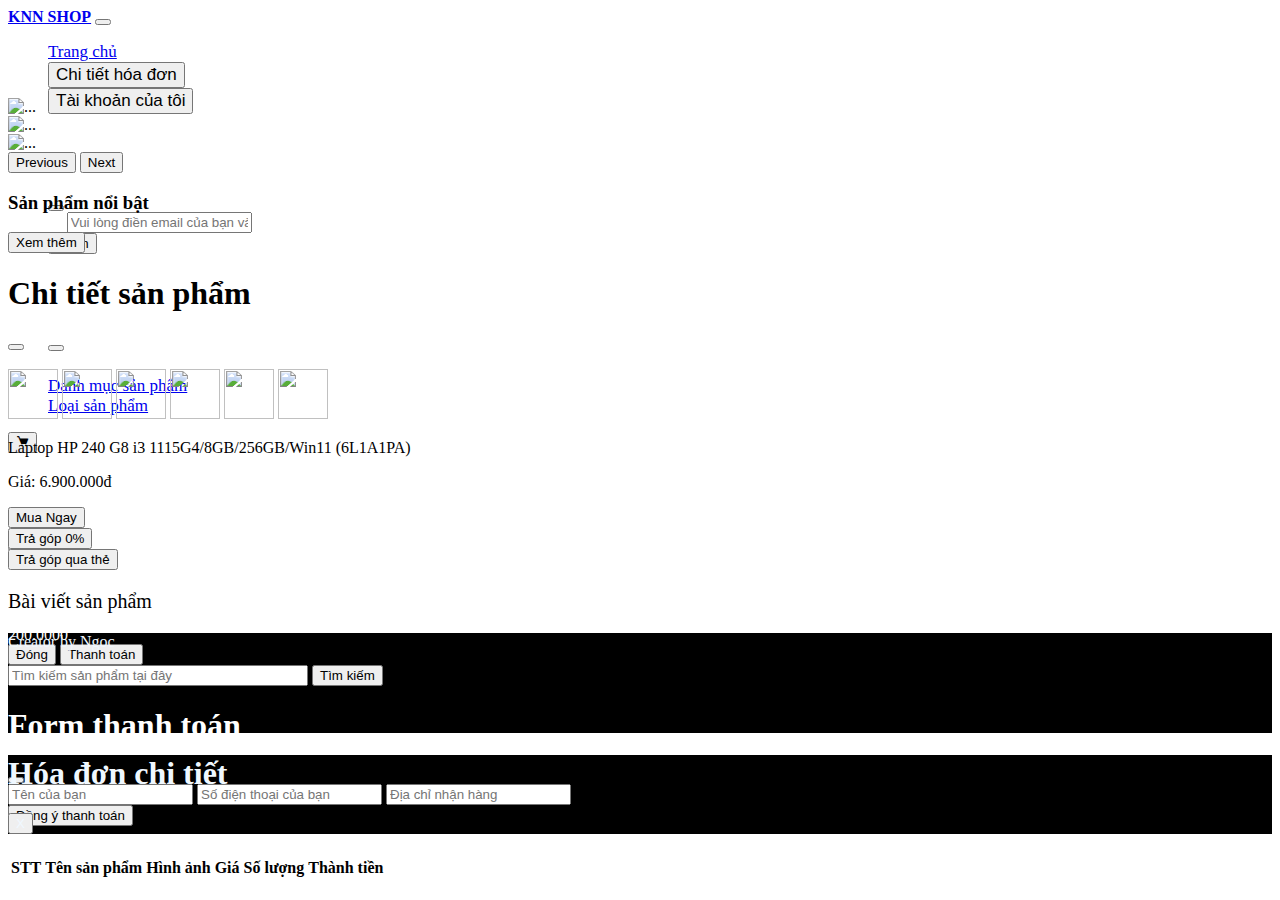
==== commit d42bd283: "sss" ====
--- a/index.html
+++ b/index.html
@@ -108,6 +108,17 @@
               Danh mục sản phẩm
             </a>
             <ul class="dropdown-menu catagories">
+
+            </ul>
+            <!-- ------------------------------------------ -->
+
+          </li>
+          <li class="nav-item dropdown">
+            <a class="nav-link dropdown-toggle" href="#" role="button" data-bs-toggle="dropdown" aria-expanded="false"
+              style="font-size: 17px;font-weight: 500;">
+              Loại sản phẩm
+            </a>
+            <ul class="dropdown-menu catagories1">
 
             </ul>
             <!-- ------------------------------------------ -->
@@ -761,17 +772,21 @@
         data: { "apitoken": "Sf6v5OIkLScoLYUEljQ4dJtDJyffsuRXchD24atYwE6KrU2wLfui1RC9PLHz" },
         success: function (result) {
           console.log("success!");
-          str = ""
+          arr1=[]
           $.each(result, function (i, field) {
-            for (i = 0; i < field.length; ++i) {
+            for (i = 0; i < field.length;i++) {
               console.log(field[i].name)
-              str2 = `
+              if(i<3){
+                str2 = `
                         <li style="padding-left:4px;">`+ field[i].name + `</li>
                         `
-              str = str + str2;
+                arr1.push(str2)
+              }
+
             }
           });
-          $(".catagories").html(str);
+          $(".catagories").html(arr1[2]+arr1[3]);
+          $(".catagories1").html(arr1[0]+arr1[1]);
         }
       })
     }
@@ -863,7 +878,7 @@
                     arr.push([Number(element.split(",")[4]), Number(element.split(",")[0])])
                   }
                 }
-              });
+              })
             }
             console.log(arr);
             $.ajax({
@@ -903,7 +918,11 @@
             Toast.fire({
               icon: 'success',
               title: 'Thanh toán thành công'
-            })
+            }).then(() => {
+                                        localStorage.removeItem("cart");
+                                        window.location.reload();
+                                        show_san_pham
+                                    });
           }
         }
         else {
